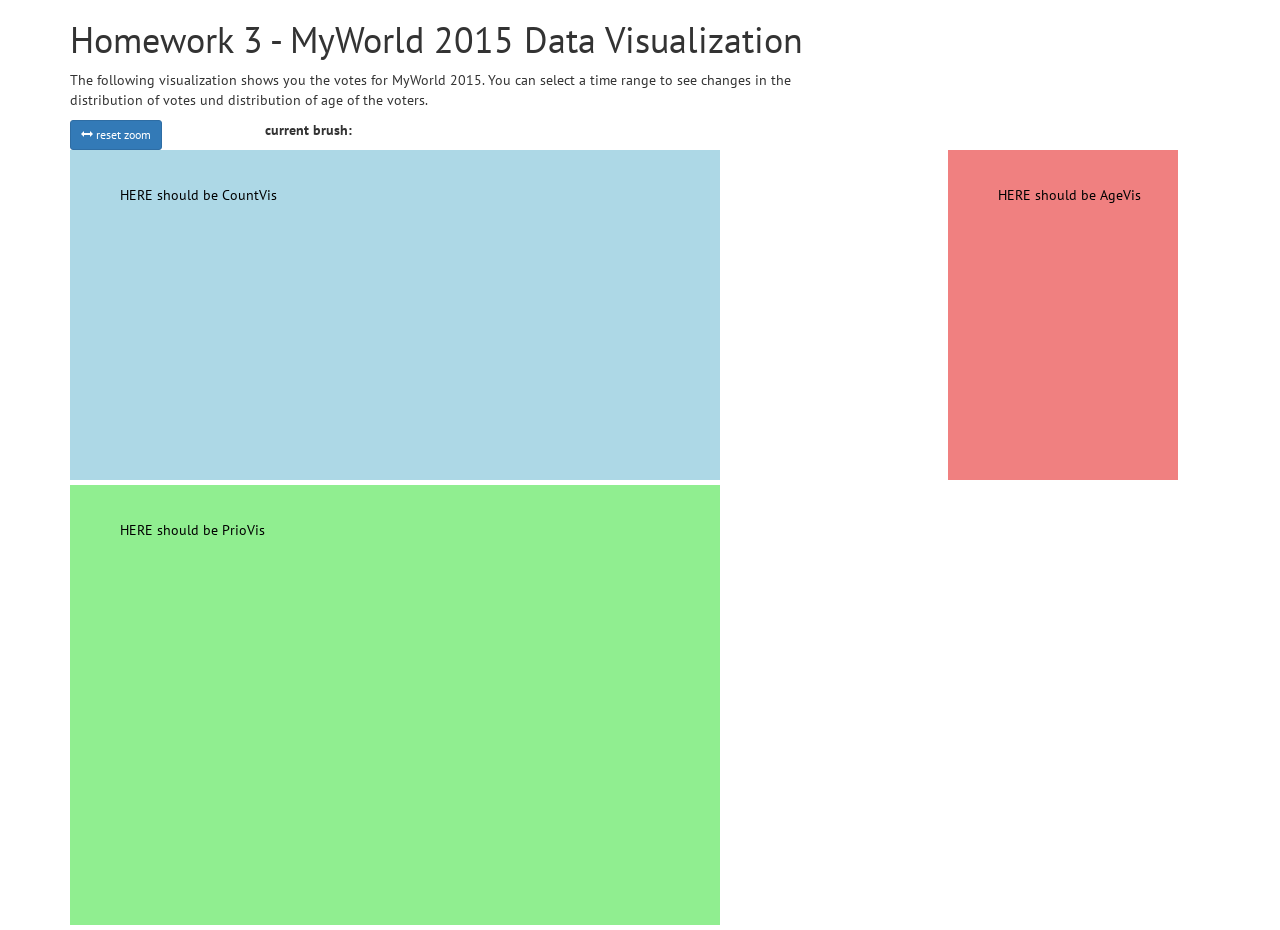
==== hw3/index.html @ e34e0b02 "Merge branch 'master' of https://github.com/CS171/2015-cs171-homework" ====
<!DOCTYPE html>
<html>
<head lang="en">
    <meta charset="UTF-8">
    <title>Homework 3 - MyWorld Data</title>

    <!-- ADD Libraries-->
    <script src="libs/d3/d3.min.js" charset="utf-8"></script>
    <script src="libs/jquery/jquery-2.1.1.min.js" charset="utf-8"></script>
    <script src="libs/bootstrap/js/bootstrap.min.js" charset="utf-8"></script>


    <!--Stylesheets-->
    <link rel="stylesheet" type="text/css" href="libs/bootstrap/css/bootstrap.min.css">

    <!-- Get some nice font-->
    <link href='http://fonts.googleapis.com/css?family=PT+Sans:400,700' rel='stylesheet' type='text/css'>


    <!--------------------------------->
    <!-- FROM HERE ON IT IS HW3 stuff-->
    <!--------------------------------->

    <!-- add own vis classes-->
    <script src = "js/priovis.js"></script>
    <script src = "js/agevis.js"></script>
    <script src = "js/countvis.js"></script>

    <!-- add own stylesheet-->
    <link rel="stylesheet" type="text/css" href="css/myStyle.css">

</head>
<body>
    <div class="container">
        <h1>Homework 3 - MyWorld 2015 Data Visualization</h1>

        <div class="row">
            <div class="col-md-8 col-sm-12">
               <p> The following visualization shows you the votes for MyWorld 2015. You can select a time range to see changes in the distribution of votes und distribution of age of the voters.</p>
            </div>

        </div>

        <div class="row">
            <div class="col-md-2">
                <button class="btn btn-sm btn-primary" id="fitInBtn"> <span class="glyphicon glyphicon-resize-horizontal"></span> reset zoom </button>
            </div>

            <div class="col-md-8">
                <b>current brush:</b> <span id="brushInfo"></span>
            </div>



        </div>



        <div class="row">
            <div class="col-md-9" id="countVis">
                <!-- TODO: delete placeholder svg element -->
                <svg width="650" height="330" style="background-color: lightblue">
                    <text x="50" y="50">HERE should be CountVis</text>
                </svg>
            </div>
            <div class="col-md-3" id="ageVis">
                <!-- TODO: delete placeholder svg element -->
                <svg width="230" height="330" style="background-color: lightcoral">
                    <text x="50" y="50">HERE should be AgeVis</text>
                </svg>
            </div>
        </div>

        <div class="row">
            <div class="col-md-12" id="prioVis">
                <!-- TODO: delete placeholder svg element -->
                <svg width="650" height="440" style="background-color: lightgreen">
                    <text x="50" y="50">HERE should be PrioVis</text>
                </svg>
            </div>

        </div>






    </div>



    <script>
        $(function(){ // this function is called after the HTML document is fully loaded


            //==========================================
            //--- HERE IS WHERE ALL THE MAGIC STARTS --
            //==========================================


            // variables keeping global knowledge of the data
            var allData = [];
            var metaData = {};

            // this function can convert Date objects to a string
            // it can also convert strings to Date objects
            // see: https://github.com/mbostock/d3/wiki/Time-Formatting
            var dateFormatter = d3.time.format("%Y-%m-%d");


            // call this function after Data is loaded, reformatted and bound to the variables
            var initVis = function(){

                //TODO: Create an eventHandler  --> DONE :)
                var MyEventHandler = new Object();


                //TODO: Instantiate all Vis Objects here


                // TODO: bind the eventHandler to the Vis Objects
                // events will be created from the CountVis object (nothing to do here)
                // events will be consumed by the PrioVis and AgeVis object (binding should happen here)

            }

            // call this function after both files are loaded -- error should be "null" if no error
            var dataLoaded = function (error, _allData, _metaData) {

                if (!error) {

                    // make our data look nicer and more useful:
                    // per Day we want to have an object looking like this:
                    /*
                    * {
                    *   time: .. (should be a Date object)
                    *   count: .. (number of all votes)
                    *   prios: [..,..,..,...] (array of number of votes per priority -> array length =16)
                    *   ages: [..,..,..,..] (array counts of votes per age 0-99)
                    *
                    * */


                    allData = _allData.map(function (d) {
                                var res = {
                                    time: dateFormatter.parse(d.day),
                                    count: parseInt(d["count(*)"])
                                };

                                // TODO: implement that  !!
                                res.prios = []
                                // should be an array of 16 numbers with the total count MAPping the prio values,
                                //  [d["sum(p0)"], d["sum(p1)"], d["sum(p2)"],...]
                                // Example:
                                // [10,200,500,... ]


                                // This is ONE way to create an array of length 100
                                // and set every value to "0")
                                res.ages = d3.range(0,99). map(function(){return 0;})

                                // TODO: Assign the count for each age to the index position
                                // eg: res.ages[22] should contain the count value for age 22
                                // BE AWARE THAT THE DATA MIGHT CONTAIN ages >99 which you have to handle especially
                                // final result:
                                // [0,0,0,..,1034,23,...] -- array length is 100


                                return res;
                            }
                    )

                    metaData = _metaData;
                    initVis();
                }
            }

            var startHere = function(){

                //TODO: load data here and call "dataLoaded" afterwards
                // Hint: http://giscollective.org/d3-queue-js/

                // bind reset zoom button to a function (-- ONLY FOR BONUS --)
                d3.select("#fitInBtn").on("click", function() {
                    // TODO: -- ONLY FOR BONUS --
                });


            }

            startHere();
        })
    </script>
</body>
</html>
---- hw3/css/myStyle.css ----
body{
    font-family: 'PT Sans', sans-serif;
}
.axis text {
    font: 10px sans-serif;
}

.axis line,
.axis path {
    fill: none;
    stroke: #000;
    shape-rendering: crispEdges;
}

.boundingBox{
    cursor: pointer;
    fill: grey;
    fill-opacity: .3;
    pointer-events: all;
}

.brush{
    fill: darkgrey;
    fill-opacity: .5;
    pointer-events: none;
}
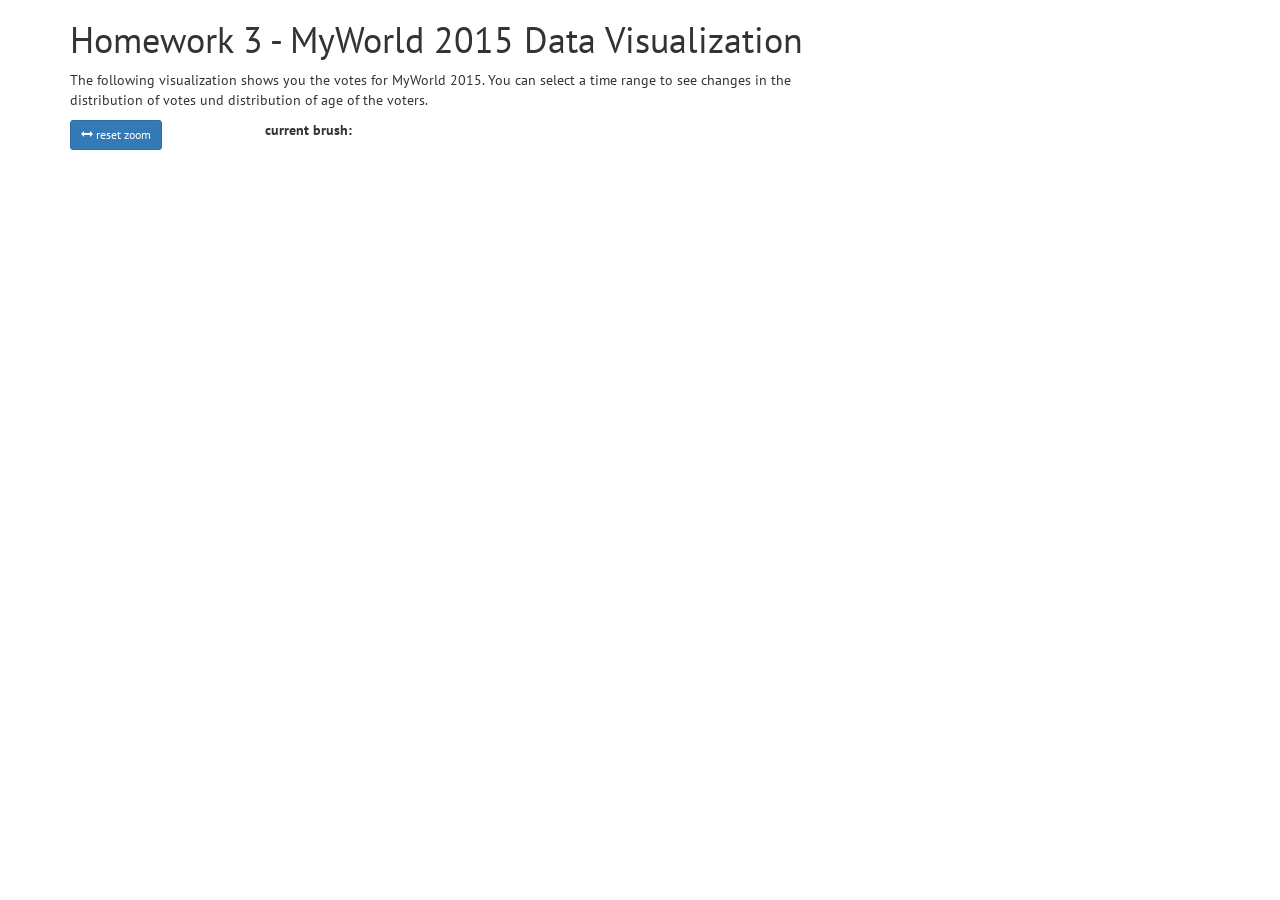
==== commit a9e4ab7c: "finished HW4, created final project folder, and HW3.4" ====
--- a/hw3/index.html
+++ b/hw3/index.html
@@ -7,7 +7,9 @@
     <!-- ADD Libraries-->
     <script src="libs/d3/d3.min.js" charset="utf-8"></script>
     <script src="libs/jquery/jquery-2.1.1.min.js" charset="utf-8"></script>
+	<script src="https://code.jquery.com/jquery-1.11.2.min.js"></script>
     <script src="libs/bootstrap/js/bootstrap.min.js" charset="utf-8"></script>
+	<script src="http://d3js.org/queue.v1.min.js"></script>
 
 
     <!--Stylesheets-->
@@ -59,24 +61,24 @@
         <div class="row">
             <div class="col-md-9" id="countVis">
                 <!-- TODO: delete placeholder svg element -->
-                <svg width="650" height="330" style="background-color: lightblue">
+                <!-- <svg width="650" height="330" style="background-color: lightblue">
                     <text x="50" y="50">HERE should be CountVis</text>
-                </svg>
+                </svg>-->
             </div>
             <div class="col-md-3" id="ageVis">
                 <!-- TODO: delete placeholder svg element -->
-                <svg width="230" height="330" style="background-color: lightcoral">
+                <!-- <svg width="230" height="330" style="background-color: lightcoral">
                     <text x="50" y="50">HERE should be AgeVis</text>
-                </svg>
+                </svg>-->
             </div>
         </div>
 
         <div class="row">
             <div class="col-md-12" id="prioVis">
                 <!-- TODO: delete placeholder svg element -->
-                <svg width="650" height="440" style="background-color: lightgreen">
+                <!-- <svg width="650" height="440" style="background-color: lightgreen">
                     <text x="50" y="50">HERE should be PrioVis</text>
-                </svg>
+                </svg>-->
             </div>
 
         </div>
@@ -117,11 +119,20 @@
 
 
                 //TODO: Instantiate all Vis Objects here
-
-
-                // TODO: bind the eventHandler to the Vis Objects
+                // instantiates all Vis Objects here
+				debugger;
+               var count_vis = new CountVis(d3.select("#countVis"), allData, metaData, MyEventHandler);
+               var age_vis = new AgeVis(d3.select("#ageVis"), allData, metaData, MyEventHandler);
+               var prio_vis = new PrioVis(d3.select("#prioVis"), allData, metaData, MyEventHandler);
+                
+				// TODO: bind the eventHandler to the Vis Objects
+				//$(MyEventHandler).bind("selectionChanged", function(event, startData, endDate){
+				$(MyEventHandler).bind("selectionChanged", function(event, startDate,endDate){
+				   // events will be consumed by the PrioVis and AgeVis object (binding should happen here)
+                   age_vis.onSelectionChange(startDate, endDate);
+				   prio_vis.onSelectionChange(startData, endDate);
+                 });
                 // events will be created from the CountVis object (nothing to do here)
-                // events will be consumed by the PrioVis and AgeVis object (binding should happen here)
 
             }
 
@@ -137,7 +148,7 @@
                     *   time: .. (should be a Date object)
                     *   count: .. (number of all votes)
                     *   prios: [..,..,..,...] (array of number of votes per priority -> array length =16)
-                    *   ages: [..,..,..,..] (array counts of votes per age 0-99)
+                    *   ages: [..,..,..,..] (array counts of votes per age 0-100)
                     *
                     * */
 
@@ -152,34 +163,68 @@
                                 res.prios = []
                                 // should be an array of 16 numbers with the total count MAPping the prio values,
                                 //  [d["sum(p0)"], d["sum(p1)"], d["sum(p2)"],...]
-                                // Example:
+                                // Example: _allData[0]["sum(p1)"] 
                                 // [10,200,500,... ]
+								
+								for (i =0; i <16; i++) {
+								    num = i.toString();
+									pt1 = "sum(p";
+									pt2 = ")"
+									element = pt1.concat(num,pt2);
+									res.prios.push(d[element]);
+								}
 
 
                                 // This is ONE way to create an array of length 100
                                 // and set every value to "0")
-                                res.ages = d3.range(0,99). map(function(){return 0;})
+                                res.ages = d3.range(0,100). map(function(){return 0;})
 
                                 // TODO: Assign the count for each age to the index position
                                 // eg: res.ages[22] should contain the count value for age 22
                                 // BE AWARE THAT THE DATA MIGHT CONTAIN ages >99 which you have to handle especially
                                 // final result:
                                 // [0,0,0,..,1034,23,...] -- array length is 100
+								// d.age[0]["count(*)"] -- 1, d.age[0]["age"] -- 25
+								// d.age has multiple elements, need to map each element within d.age and copy the value to such as res.ages[22] 
+								
+								for (i = 0; i < d.age.length; i++){
+								   index = d.age[i]["age"];
+								   if (index < 100) {
+								     res.ages[index] = d.age[i]["count(*)"];
+									 }
+								}
 
 
                                 return res;
                             }
                     )
-
+                    
                     metaData = _metaData;
+					
+					debugger;
                     initVis();
+					
+					
                 }
             }
 
             var startHere = function(){
+			
+			
+			    // Load data asynchronously
+		        queue()
+                  .defer(d3.json, "data/perDayData.json")
+                  .defer(d3.json, "data/MYWorld_fields.json")
+				  .await(dataLoaded);
+				  
+				// Call allLoaded function
+		        //allLoaded(allData, metaData);  
+				
 
                 //TODO: load data here and call "dataLoaded" afterwards
                 // Hint: http://giscollective.org/d3-queue-js/
+				dataLoaded(allData, metaData);
+				//initVis();
 
                 // bind reset zoom button to a function (-- ONLY FOR BONUS --)
                 d3.select("#fitInBtn").on("click", function() {
@@ -190,6 +235,13 @@
             }
 
             startHere();
+			
+			
+			
+			var getInnerWidth = function(element) {
+                var style = window.getComputedStyle(element.node(), null);
+                return parseInt(style.getPropertyValue('width'));
+                }
         })
     </script>
 </body>
--- a/hw3/css/myStyle.css
+++ b/hw3/css/myStyle.css
@@ -19,8 +19,39 @@
     pointer-events: all;
 }
 
+svg {
+      font: 10px sans-serif;
+      width: 100%;
+    }
+	
+.bar {
+      cursor: pointer;
+    }
+	
+.bar rect {
+      fill: steelblue;
+    }
+
 .brush{
     fill: darkgrey;
     fill-opacity: .5;
     pointer-events: none;
-}+}
+
+.line {
+      fill: none;
+      stroke: steelblue;
+      stroke-width: 0.5px;
+    }
+	
+.area {
+      fill: steelblue;
+      opacity: 1;
+      clip-path: url(#clip);
+    }
+	
+.brush .extent {
+      stroke: #fff;
+      fill-opacity: .125;
+      shape-rendering: crispEdges;
+    }
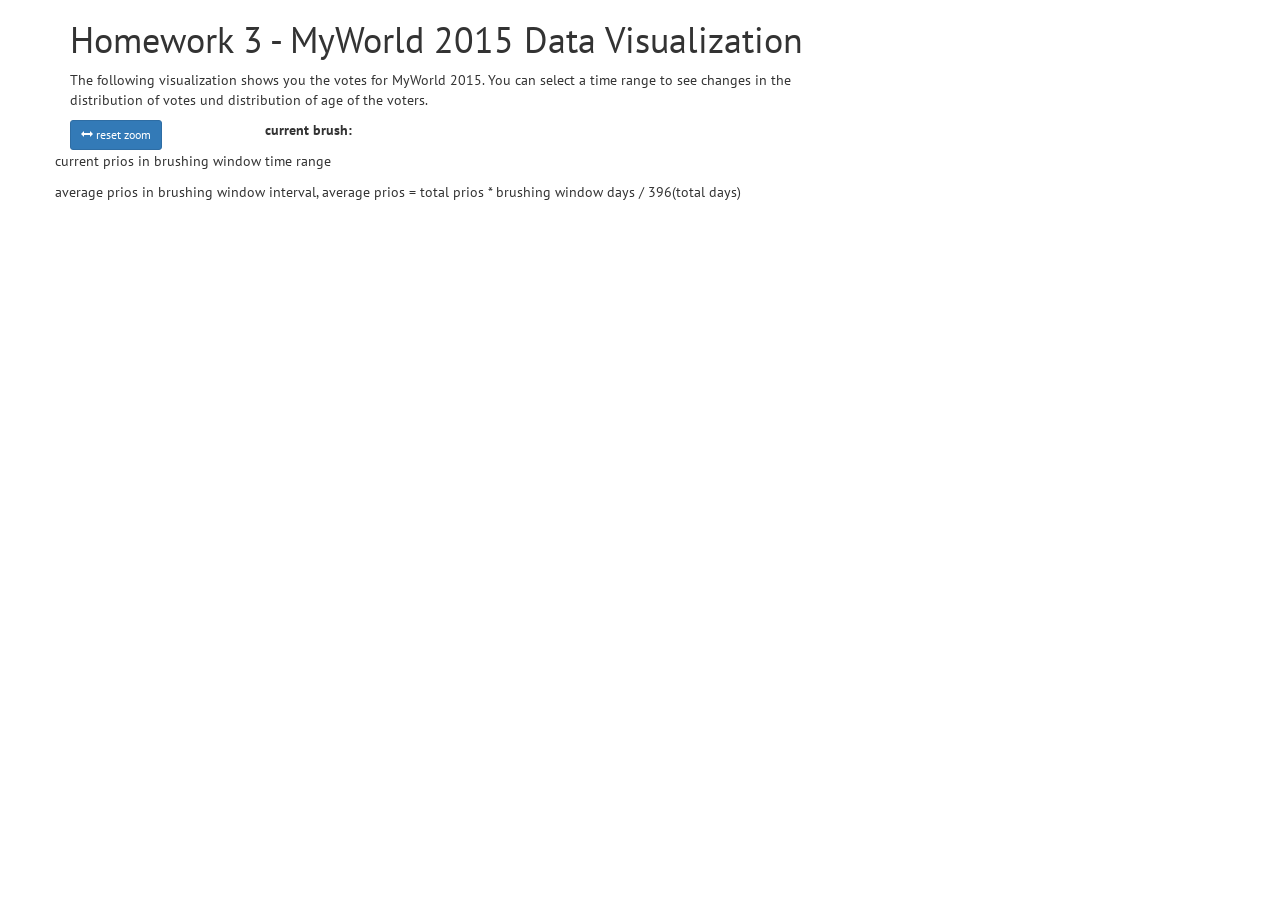
==== commit 37547b48: "HW3 finished" ====
--- a/hw3/index.html
+++ b/hw3/index.html
@@ -25,6 +25,7 @@
 
     <!-- add own vis classes-->
     <script src = "js/priovis.js"></script>
+	<script src = "js/priovis_avg.js"></script>
     <script src = "js/agevis.js"></script>
     <script src = "js/countvis.js"></script>
 
@@ -74,7 +75,20 @@
         </div>
 
         <div class="row">
+		<p>current prios in brushing window time range </p>
             <div class="col-md-12" id="prioVis">
+                <!-- TODO: delete placeholder svg element -->
+                <!-- <svg width="650" height="440" style="background-color: lightgreen">
+                    <text x="50" y="50">HERE should be PrioVis</text>
+                </svg>-->
+            </div>
+
+        </div>
+		
+		
+		<div class="row">
+		<p>average prios in brushing window interval, average prios = total prios * brushing window days / 396(total days) </p>
+            <div class="col-md-12" id="prioVis_avg">
                 <!-- TODO: delete placeholder svg element -->
                 <!-- <svg width="650" height="440" style="background-color: lightgreen">
                     <text x="50" y="50">HERE should be PrioVis</text>
@@ -124,13 +138,16 @@
                var count_vis = new CountVis(d3.select("#countVis"), allData, metaData, MyEventHandler);
                var age_vis = new AgeVis(d3.select("#ageVis"), allData, metaData, MyEventHandler);
                var prio_vis = new PrioVis(d3.select("#prioVis"), allData, metaData, MyEventHandler);
+			   var prio_visavg = new PrioVis_Avg(d3.select("#prioVis_avg"), allData, metaData, MyEventHandler);
                 
 				// TODO: bind the eventHandler to the Vis Objects
 				//$(MyEventHandler).bind("selectionChanged", function(event, startData, endDate){
 				$(MyEventHandler).bind("selectionChanged", function(event, startDate,endDate){
 				   // events will be consumed by the PrioVis and AgeVis object (binding should happen here)
                    age_vis.onSelectionChange(startDate, endDate);
-				   prio_vis.onSelectionChange(startData, endDate);
+				   prio_vis.onSelectionChange(startDate, endDate);
+				   //var prio_visavg = new PrioVis_Avg(d3.select("#prioVis_avg"), allData, metaData, MyEventHandler);
+				   prio_visavg.onSelectionChange(startDate, endDate);
                  });
                 // events will be created from the CountVis object (nothing to do here)
 
